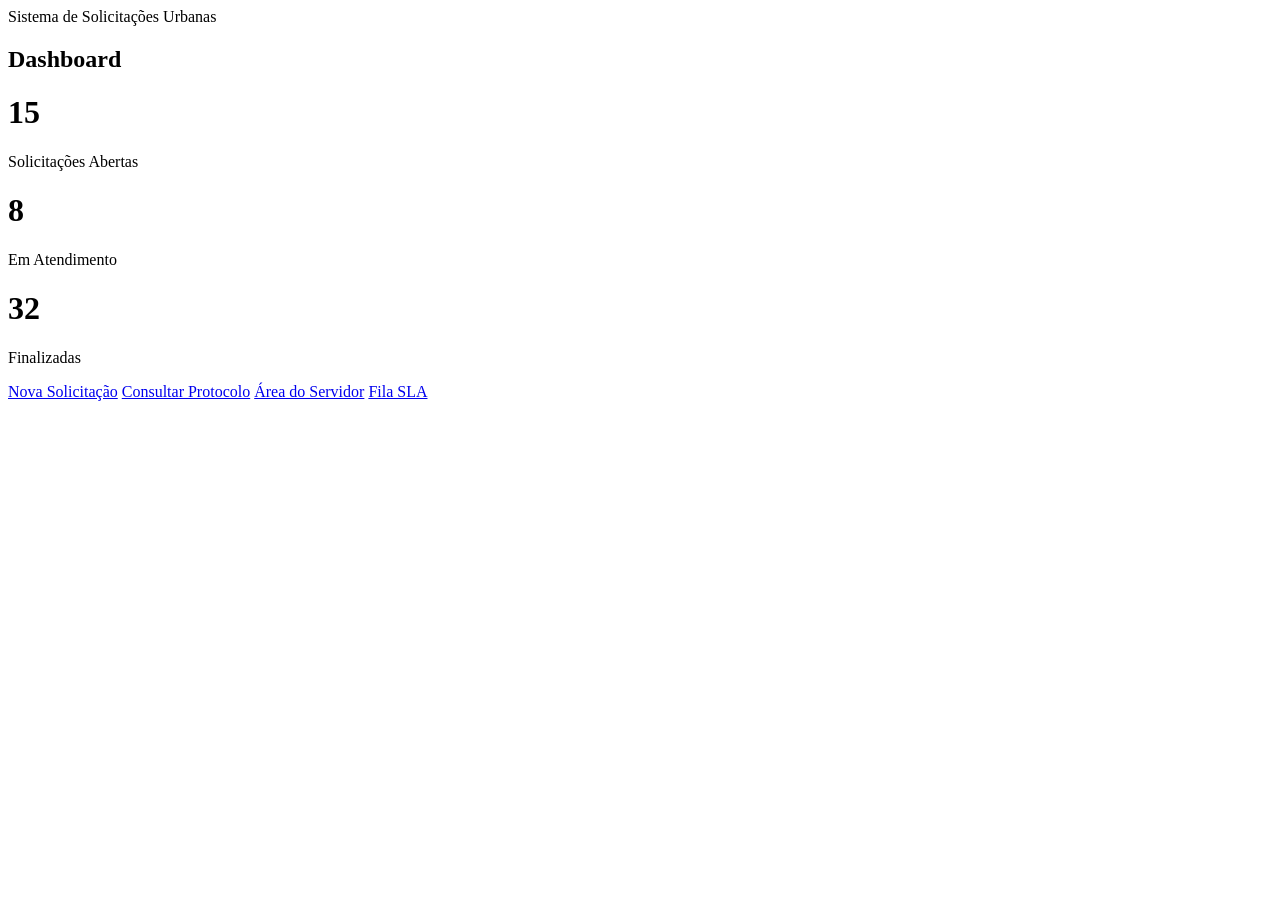
==== web/src/main/resources/templates/dashboard.html @ aeb92fd5 "add frontend with bootstrap to app" ====
<!DOCTYPE html>
<html xmlns:th="http://www.thymeleaf.org">
<head th:replace="~{fragments/head :: head('Dashboard')}"></head>
<body>

<nav class="navbar navbar-dark bg-primary">
    <div class="container">
        <span class="navbar-brand">Sistema de Solicitações Urbanas</span>
    </div>
</nav>

<div class="container mt-4">
    <h2>Dashboard</h2>

    <div class="row mt-4">
        <div class="col-md-4">
            <div class="card text-center">
                <div class="card-body">
                    <h1>15</h1>
                    <p>Solicitações Abertas</p>
                </div>
            </div>
        </div>

        <div class="col-md-4">
            <div class="card text-center">
                <div class="card-body">
                    <h1>8</h1>
                    <p>Em Atendimento</p>
                </div>
            </div>
        </div>
        <div class="col-md-4">
            <div class="card text-center">
                <div class="card-body">
                    <h1>32</h1>
                    <p>Finalizadas</p>
                </div>
            </div>
        </div>

    </div>

    <div class="mt-4">
        <a href="/solicitacao" class="btn btn-success">Nova Solicitação</a>
        <a href="/protocolo" class="btn btn-info">Consultar Protocolo</a>
        <a href="/servidor" class="btn btn-warning">Área do Servidor</a>
        <a href="/sla" class="btn btn-danger">Fila SLA</a>
    </div>
</div>
</body>
</html>
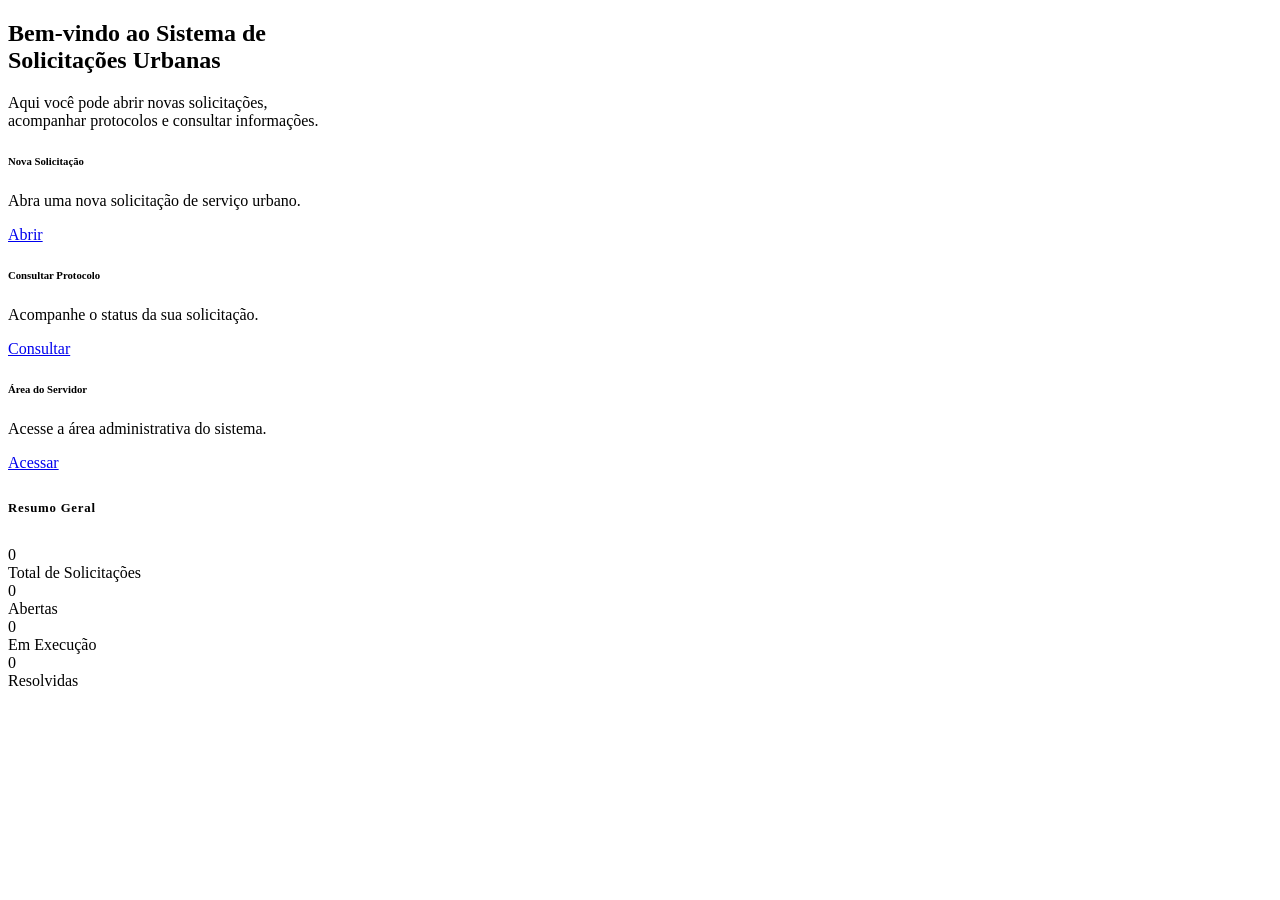
==== commit 671450c3: "feat: add Spring Boot web layer with full frontend - Fix pom.xml (Spring Boot 3.2.5, correct depende" ====
--- a/web/src/main/resources/templates/dashboard.html
+++ b/web/src/main/resources/templates/dashboard.html
@@ -3,50 +3,90 @@
 <head th:replace="~{fragments/head :: head('Dashboard')}"></head>
 <body>
 
-<nav class="navbar navbar-dark bg-primary">
-    <div class="container">
-        <span class="navbar-brand">Sistema de Solicitações Urbanas</span>
+<nav th:replace="~{fragments/navbar :: navbar('Visitante')}"></nav>
+
+<div class="container py-4">
+
+    <!-- Hero -->
+    <div class="hero-banner mb-4">
+        <div>
+            <h2>Bem-vindo ao Sistema de<br>Solicitações Urbanas</h2>
+            <p>Aqui você pode abrir novas solicitações,<br>acompanhar protocolos e consultar informações.</p>
+        </div>
+        <i class="bi bi-buildings" style="font-size:5rem;opacity:.3;"></i>
     </div>
-</nav>
 
-<div class="container mt-4">
-    <h2>Dashboard</h2>
+    <!-- Ações rápidas -->
+    <div class="row g-3 mb-4">
+        <div class="col-md-4">
+            <div class="action-card">
+                <span class="ac-icon text-primary"><i class="bi bi-file-earmark-plus"></i></span>
+                <h6>Nova Solicitação</h6>
+                <p>Abra uma nova solicitação de serviço urbano.</p>
+                <a href="/solicitacao" class="btn btn-primary px-4">Abrir</a>
+            </div>
+        </div>
+        <div class="col-md-4">
+            <div class="action-card">
+                <span class="ac-icon text-success"><i class="bi bi-search"></i></span>
+                <h6>Consultar Protocolo</h6>
+                <p>Acompanhe o status da sua solicitação.</p>
+                <a href="/protocolo" class="btn btn-success px-4">Consultar</a>
+            </div>
+        </div>
+        <div class="col-md-4">
+            <div class="action-card">
+                <span class="ac-icon text-warning"><i class="bi bi-person-gear"></i></span>
+                <h6>Área do Servidor</h6>
+                <p>Acesse a área administrativa do sistema.</p>
+                <a href="/servidor" class="btn btn-warning px-4">Acessar</a>
+            </div>
+        </div>
+    </div>
 
-    <div class="row mt-4">
-        <div class="col-md-4">
-            <div class="card text-center">
-                <div class="card-body">
-                    <h1>15</h1>
-                    <p>Solicitações Abertas</p>
+    <!-- Resumo geral -->
+    <h6 class="fw-bold text-secondary mb-3 text-uppercase" style="font-size:.8rem;letter-spacing:.06em;">Resumo Geral</h6>
+    <div class="row g-3">
+        <div class="col-6 col-md-3">
+            <div class="stat-card">
+                <div class="stat-icon blue"><i class="bi bi-clipboard-data"></i></div>
+                <div>
+                    <div class="stat-value" th:text="${total}">0</div>
+                    <div class="stat-label">Total de Solicitações</div>
                 </div>
             </div>
         </div>
-
-        <div class="col-md-4">
-            <div class="card text-center">
-                <div class="card-body">
-                    <h1>8</h1>
-                    <p>Em Atendimento</p>
+        <div class="col-6 col-md-3">
+            <div class="stat-card">
+                <div class="stat-icon orange"><i class="bi bi-folder2-open"></i></div>
+                <div>
+                    <div class="stat-value" th:text="${abertas}">0</div>
+                    <div class="stat-label">Abertas</div>
                 </div>
             </div>
         </div>
-        <div class="col-md-4">
-            <div class="card text-center">
-                <div class="card-body">
-                    <h1>32</h1>
-                    <p>Finalizadas</p>
+        <div class="col-6 col-md-3">
+            <div class="stat-card">
+                <div class="stat-icon teal"><i class="bi bi-gear"></i></div>
+                <div>
+                    <div class="stat-value" th:text="${emExec}">0</div>
+                    <div class="stat-label">Em Execução</div>
                 </div>
             </div>
         </div>
-
+        <div class="col-6 col-md-3">
+            <div class="stat-card">
+                <div class="stat-icon green"><i class="bi bi-check-circle"></i></div>
+                <div>
+                    <div class="stat-value" th:text="${resolvidas}">0</div>
+                    <div class="stat-label">Resolvidas</div>
+                </div>
+            </div>
+        </div>
     </div>
 
-    <div class="mt-4">
-        <a href="/solicitacao" class="btn btn-success">Nova Solicitação</a>
-        <a href="/protocolo" class="btn btn-info">Consultar Protocolo</a>
-        <a href="/servidor" class="btn btn-warning">Área do Servidor</a>
-        <a href="/sla" class="btn btn-danger">Fila SLA</a>
-    </div>
 </div>
+
+<script src="https://cdn.jsdelivr.net/npm/bootstrap@5.3.3/dist/js/bootstrap.bundle.min.js"></script>
 </body>
-</html>+</html>
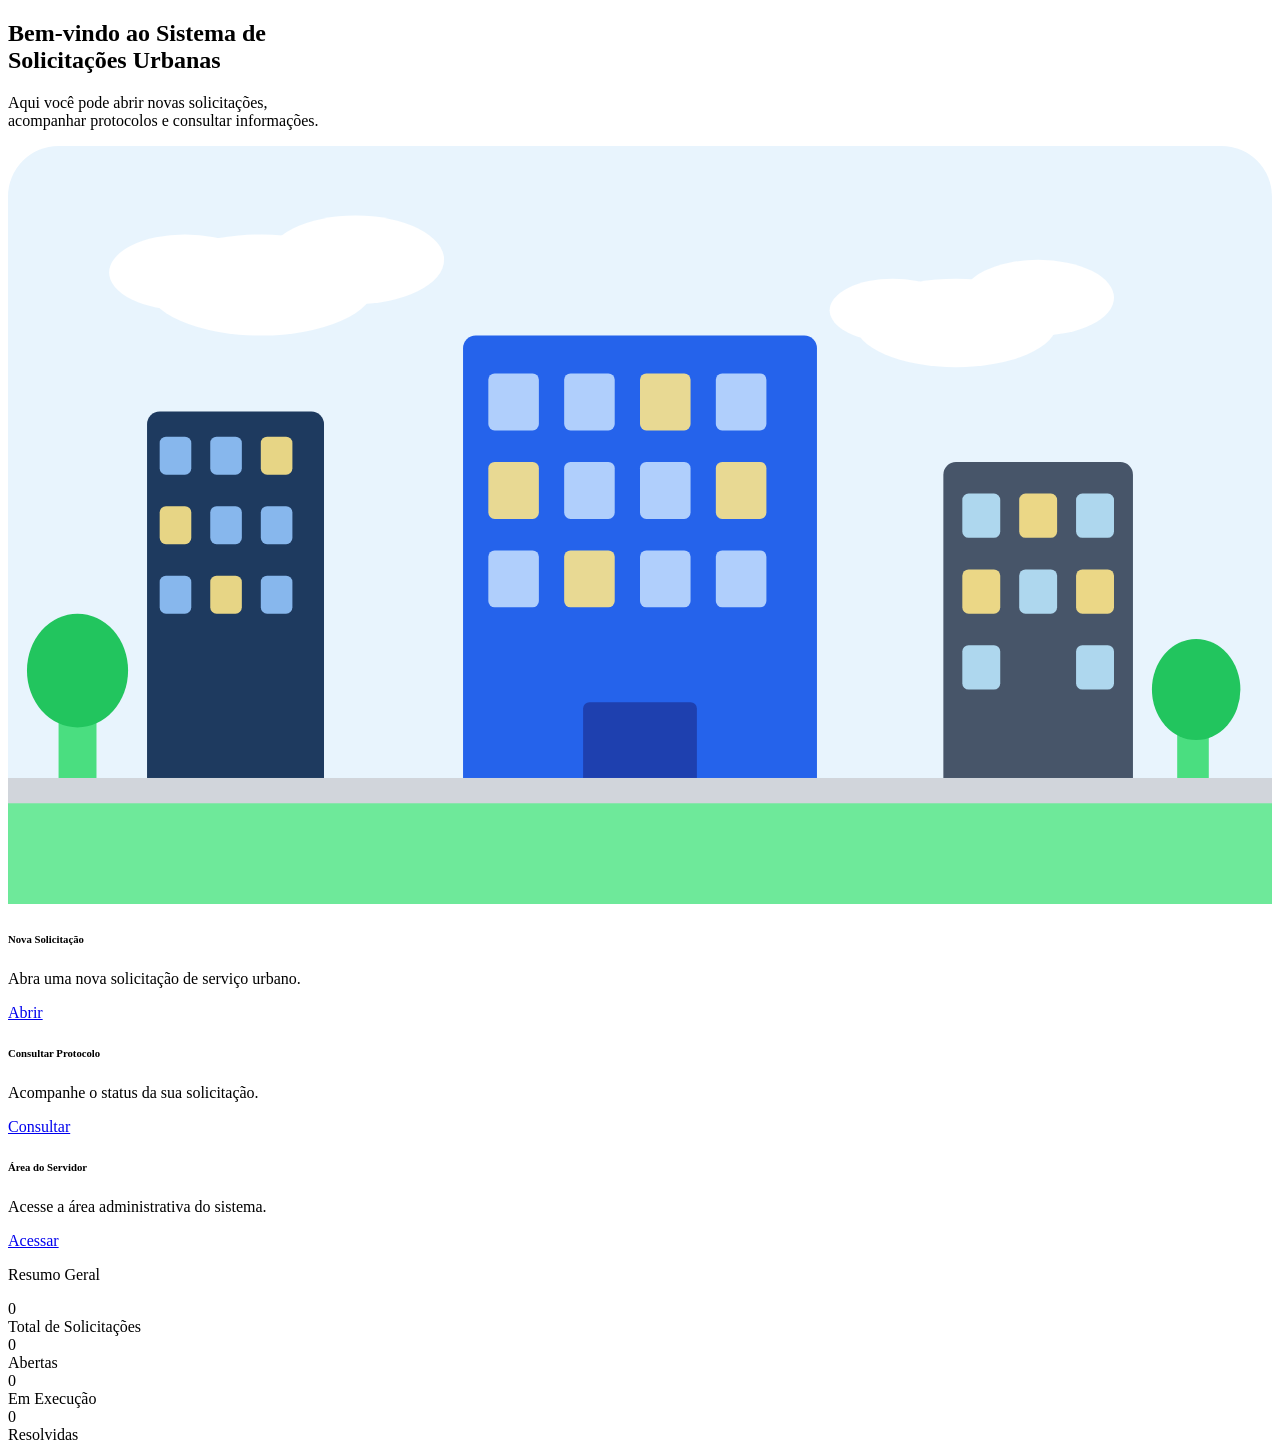
==== commit 43e9d8b6: "style: redesign all templates to match mockup - Dashboard: white hero card with city SVG illustratio" ====
--- a/web/src/main/resources/templates/dashboard.html
+++ b/web/src/main/resources/templates/dashboard.html
@@ -7,79 +7,137 @@
 
 <div class="container py-4">
 
-    <!-- Hero -->
-    <div class="hero-banner mb-4">
+    <!-- Hero card (branco com ilustração) -->
+    <div class="hero-card mb-4">
         <div>
             <h2>Bem-vindo ao Sistema de<br>Solicitações Urbanas</h2>
             <p>Aqui você pode abrir novas solicitações,<br>acompanhar protocolos e consultar informações.</p>
         </div>
-        <i class="bi bi-buildings" style="font-size:5rem;opacity:.3;"></i>
+        <!-- Ilustração SVG de cidade -->
+        <svg class="city-svg" viewBox="0 0 200 120" xmlns="http://www.w3.org/2000/svg">
+            <!-- céu -->
+            <rect width="200" height="120" fill="#e8f4fd" rx="8"/>
+            <!-- nuvens -->
+            <ellipse cx="40" cy="22" rx="18" ry="8" fill="#fff"/>
+            <ellipse cx="55" cy="18" rx="14" ry="7" fill="#fff"/>
+            <ellipse cx="28" cy="20" rx="12" ry="6" fill="#fff"/>
+            <ellipse cx="150" cy="28" rx="16" ry="7" fill="#fff"/>
+            <ellipse cx="163" cy="24" rx="12" ry="6" fill="#fff"/>
+            <ellipse cx="140" cy="26" rx="10" ry="5" fill="#fff"/>
+            <!-- árvores fundo -->
+            <rect x="8" y="85" width="6" height="18" fill="#4ade80" rx="1"/>
+            <ellipse cx="11" cy="83" rx="8" ry="9" fill="#22c55e"/>
+            <rect x="185" y="88" width="5" height="15" fill="#4ade80" rx="1"/>
+            <ellipse cx="188" cy="86" rx="7" ry="8" fill="#22c55e"/>
+            <!-- prédio esquerdo (alto) -->
+            <rect x="22" y="42" width="28" height="60" fill="#1e3a5f" rx="2"/>
+            <rect x="24" y="46" width="5" height="6" fill="#93c5fd" rx="1" opacity=".9"/>
+            <rect x="32" y="46" width="5" height="6" fill="#93c5fd" rx="1" opacity=".9"/>
+            <rect x="40" y="46" width="5" height="6" fill="#fde68a" rx="1" opacity=".9"/>
+            <rect x="24" y="57" width="5" height="6" fill="#fde68a" rx="1" opacity=".9"/>
+            <rect x="32" y="57" width="5" height="6" fill="#93c5fd" rx="1" opacity=".9"/>
+            <rect x="40" y="57" width="5" height="6" fill="#93c5fd" rx="1" opacity=".9"/>
+            <rect x="24" y="68" width="5" height="6" fill="#93c5fd" rx="1" opacity=".9"/>
+            <rect x="32" y="68" width="5" height="6" fill="#fde68a" rx="1" opacity=".9"/>
+            <rect x="40" y="68" width="5" height="6" fill="#93c5fd" rx="1" opacity=".9"/>
+            <!-- prédio centro (grande) -->
+            <rect x="72" y="30" width="56" height="72" fill="#2563eb" rx="2"/>
+            <rect x="76" y="36" width="8" height="9" fill="#bfdbfe" rx="1" opacity=".9"/>
+            <rect x="88" y="36" width="8" height="9" fill="#bfdbfe" rx="1" opacity=".9"/>
+            <rect x="100" y="36" width="8" height="9" fill="#fde68a" rx="1" opacity=".9"/>
+            <rect x="112" y="36" width="8" height="9" fill="#bfdbfe" rx="1" opacity=".9"/>
+            <rect x="76" y="50" width="8" height="9" fill="#fde68a" rx="1" opacity=".9"/>
+            <rect x="88" y="50" width="8" height="9" fill="#bfdbfe" rx="1" opacity=".9"/>
+            <rect x="100" y="50" width="8" height="9" fill="#bfdbfe" rx="1" opacity=".9"/>
+            <rect x="112" y="50" width="8" height="9" fill="#fde68a" rx="1" opacity=".9"/>
+            <rect x="76" y="64" width="8" height="9" fill="#bfdbfe" rx="1" opacity=".9"/>
+            <rect x="88" y="64" width="8" height="9" fill="#fde68a" rx="1" opacity=".9"/>
+            <rect x="100" y="64" width="8" height="9" fill="#bfdbfe" rx="1" opacity=".9"/>
+            <rect x="112" y="64" width="8" height="9" fill="#bfdbfe" rx="1" opacity=".9"/>
+            <!-- porta central -->
+            <rect x="91" y="88" width="18" height="14" fill="#1e40af" rx="1"/>
+            <!-- prédio direito -->
+            <rect x="148" y="50" width="30" height="52" fill="#475569" rx="2"/>
+            <rect x="151" y="55" width="6" height="7" fill="#bae6fd" rx="1" opacity=".9"/>
+            <rect x="160" y="55" width="6" height="7" fill="#fde68a" rx="1" opacity=".9"/>
+            <rect x="169" y="55" width="6" height="7" fill="#bae6fd" rx="1" opacity=".9"/>
+            <rect x="151" y="67" width="6" height="7" fill="#fde68a" rx="1" opacity=".9"/>
+            <rect x="160" y="67" width="6" height="7" fill="#bae6fd" rx="1" opacity=".9"/>
+            <rect x="169" y="67" width="6" height="7" fill="#fde68a" rx="1" opacity=".9"/>
+            <rect x="151" y="79" width="6" height="7" fill="#bae6fd" rx="1" opacity=".9"/>
+            <rect x="169" y="79" width="6" height="7" fill="#bae6fd" rx="1" opacity=".9"/>
+            <!-- chão -->
+            <rect x="0" y="100" width="200" height="20" fill="#86efac" rx="0"/>
+            <rect x="0" y="102" width="200" height="18" fill="#4ade80" opacity=".4"/>
+            <!-- calçada -->
+            <rect x="0" y="100" width="200" height="4" fill="#d1d5db"/>
+        </svg>
     </div>
 
     <!-- Ações rápidas -->
     <div class="row g-3 mb-4">
         <div class="col-md-4">
             <div class="action-card">
-                <span class="ac-icon text-primary"><i class="bi bi-file-earmark-plus"></i></span>
+                <div class="ac-icon-wrap ac-blue"><i class="bi bi-file-earmark-plus-fill"></i></div>
                 <h6>Nova Solicitação</h6>
                 <p>Abra uma nova solicitação de serviço urbano.</p>
-                <a href="/solicitacao" class="btn btn-primary px-4">Abrir</a>
+                <a href="/solicitacao" class="btn btn-primary w-100">Abrir</a>
             </div>
         </div>
         <div class="col-md-4">
             <div class="action-card">
-                <span class="ac-icon text-success"><i class="bi bi-search"></i></span>
+                <div class="ac-icon-wrap ac-green"><i class="bi bi-search"></i></div>
                 <h6>Consultar Protocolo</h6>
                 <p>Acompanhe o status da sua solicitação.</p>
-                <a href="/protocolo" class="btn btn-success px-4">Consultar</a>
+                <a href="/protocolo" class="btn btn-success w-100">Consultar</a>
             </div>
         </div>
         <div class="col-md-4">
             <div class="action-card">
-                <span class="ac-icon text-warning"><i class="bi bi-person-gear"></i></span>
+                <div class="ac-icon-wrap ac-yellow"><i class="bi bi-person-gear"></i></div>
                 <h6>Área do Servidor</h6>
                 <p>Acesse a área administrativa do sistema.</p>
-                <a href="/servidor" class="btn btn-warning px-4">Acessar</a>
+                <a href="/servidor" class="btn btn-warning w-100">Acessar</a>
             </div>
         </div>
     </div>
 
-    <!-- Resumo geral -->
-    <h6 class="fw-bold text-secondary mb-3 text-uppercase" style="font-size:.8rem;letter-spacing:.06em;">Resumo Geral</h6>
+    <!-- Resumo Geral -->
+    <p class="section-heading">Resumo Geral</p>
     <div class="row g-3">
         <div class="col-6 col-md-3">
             <div class="stat-card">
-                <div class="stat-icon blue"><i class="bi bi-clipboard-data"></i></div>
+                <div class="stat-icon si-blue"><i class="bi bi-clipboard2-data-fill"></i></div>
                 <div>
-                    <div class="stat-value" th:text="${total}">0</div>
-                    <div class="stat-label">Total de Solicitações</div>
+                    <div class="stat-val" th:text="${total}">0</div>
+                    <div class="stat-lbl">Total de Solicitações</div>
                 </div>
             </div>
         </div>
         <div class="col-6 col-md-3">
             <div class="stat-card">
-                <div class="stat-icon orange"><i class="bi bi-folder2-open"></i></div>
+                <div class="stat-icon si-orange"><i class="bi bi-folder2-open"></i></div>
                 <div>
-                    <div class="stat-value" th:text="${abertas}">0</div>
-                    <div class="stat-label">Abertas</div>
+                    <div class="stat-val" th:text="${abertas}">0</div>
+                    <div class="stat-lbl">Abertas</div>
                 </div>
             </div>
         </div>
         <div class="col-6 col-md-3">
             <div class="stat-card">
-                <div class="stat-icon teal"><i class="bi bi-gear"></i></div>
+                <div class="stat-icon si-teal"><i class="bi bi-gear-fill"></i></div>
                 <div>
-                    <div class="stat-value" th:text="${emExec}">0</div>
-                    <div class="stat-label">Em Execução</div>
+                    <div class="stat-val" th:text="${emExec}">0</div>
+                    <div class="stat-lbl">Em Execução</div>
                 </div>
             </div>
         </div>
         <div class="col-6 col-md-3">
             <div class="stat-card">
-                <div class="stat-icon green"><i class="bi bi-check-circle"></i></div>
+                <div class="stat-icon si-green"><i class="bi bi-check-circle-fill"></i></div>
                 <div>
-                    <div class="stat-value" th:text="${resolvidas}">0</div>
-                    <div class="stat-label">Resolvidas</div>
+                    <div class="stat-val" th:text="${resolvidas}">0</div>
+                    <div class="stat-lbl">Resolvidas</div>
                 </div>
             </div>
         </div>
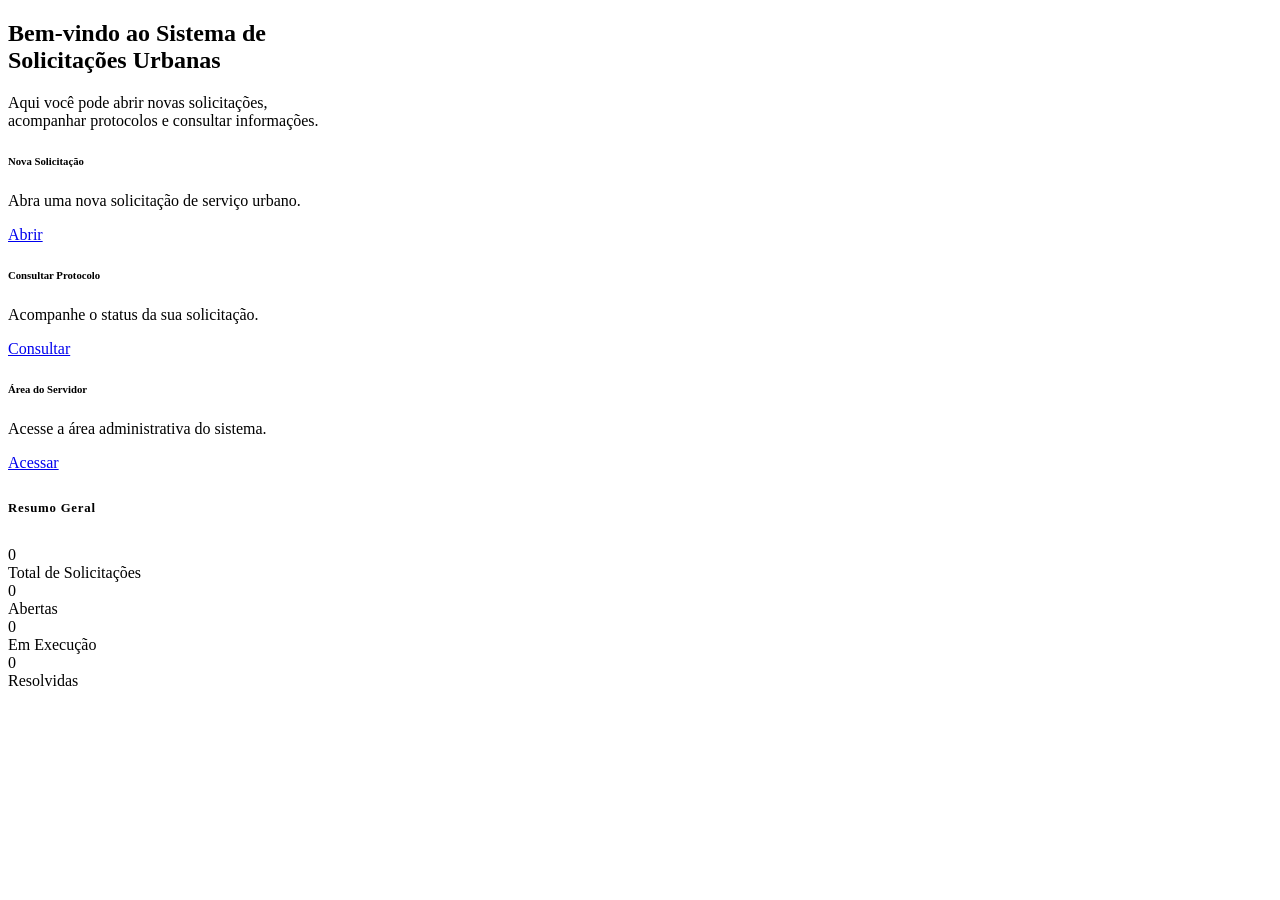
==== commit 6d7ffa7d: "Revert "style: redesign all templates to match mockup" This reverts commit 0a09c5eb2e21f6cdcf20d7afb" ====
--- a/web/src/main/resources/templates/dashboard.html
+++ b/web/src/main/resources/templates/dashboard.html
@@ -7,137 +7,79 @@
 
 <div class="container py-4">
 
-    <!-- Hero card (branco com ilustração) -->
-    <div class="hero-card mb-4">
+    <!-- Hero -->
+    <div class="hero-banner mb-4">
         <div>
             <h2>Bem-vindo ao Sistema de<br>Solicitações Urbanas</h2>
             <p>Aqui você pode abrir novas solicitações,<br>acompanhar protocolos e consultar informações.</p>
         </div>
-        <!-- Ilustração SVG de cidade -->
-        <svg class="city-svg" viewBox="0 0 200 120" xmlns="http://www.w3.org/2000/svg">
-            <!-- céu -->
-            <rect width="200" height="120" fill="#e8f4fd" rx="8"/>
-            <!-- nuvens -->
-            <ellipse cx="40" cy="22" rx="18" ry="8" fill="#fff"/>
-            <ellipse cx="55" cy="18" rx="14" ry="7" fill="#fff"/>
-            <ellipse cx="28" cy="20" rx="12" ry="6" fill="#fff"/>
-            <ellipse cx="150" cy="28" rx="16" ry="7" fill="#fff"/>
-            <ellipse cx="163" cy="24" rx="12" ry="6" fill="#fff"/>
-            <ellipse cx="140" cy="26" rx="10" ry="5" fill="#fff"/>
-            <!-- árvores fundo -->
-            <rect x="8" y="85" width="6" height="18" fill="#4ade80" rx="1"/>
-            <ellipse cx="11" cy="83" rx="8" ry="9" fill="#22c55e"/>
-            <rect x="185" y="88" width="5" height="15" fill="#4ade80" rx="1"/>
-            <ellipse cx="188" cy="86" rx="7" ry="8" fill="#22c55e"/>
-            <!-- prédio esquerdo (alto) -->
-            <rect x="22" y="42" width="28" height="60" fill="#1e3a5f" rx="2"/>
-            <rect x="24" y="46" width="5" height="6" fill="#93c5fd" rx="1" opacity=".9"/>
-            <rect x="32" y="46" width="5" height="6" fill="#93c5fd" rx="1" opacity=".9"/>
-            <rect x="40" y="46" width="5" height="6" fill="#fde68a" rx="1" opacity=".9"/>
-            <rect x="24" y="57" width="5" height="6" fill="#fde68a" rx="1" opacity=".9"/>
-            <rect x="32" y="57" width="5" height="6" fill="#93c5fd" rx="1" opacity=".9"/>
-            <rect x="40" y="57" width="5" height="6" fill="#93c5fd" rx="1" opacity=".9"/>
-            <rect x="24" y="68" width="5" height="6" fill="#93c5fd" rx="1" opacity=".9"/>
-            <rect x="32" y="68" width="5" height="6" fill="#fde68a" rx="1" opacity=".9"/>
-            <rect x="40" y="68" width="5" height="6" fill="#93c5fd" rx="1" opacity=".9"/>
-            <!-- prédio centro (grande) -->
-            <rect x="72" y="30" width="56" height="72" fill="#2563eb" rx="2"/>
-            <rect x="76" y="36" width="8" height="9" fill="#bfdbfe" rx="1" opacity=".9"/>
-            <rect x="88" y="36" width="8" height="9" fill="#bfdbfe" rx="1" opacity=".9"/>
-            <rect x="100" y="36" width="8" height="9" fill="#fde68a" rx="1" opacity=".9"/>
-            <rect x="112" y="36" width="8" height="9" fill="#bfdbfe" rx="1" opacity=".9"/>
-            <rect x="76" y="50" width="8" height="9" fill="#fde68a" rx="1" opacity=".9"/>
-            <rect x="88" y="50" width="8" height="9" fill="#bfdbfe" rx="1" opacity=".9"/>
-            <rect x="100" y="50" width="8" height="9" fill="#bfdbfe" rx="1" opacity=".9"/>
-            <rect x="112" y="50" width="8" height="9" fill="#fde68a" rx="1" opacity=".9"/>
-            <rect x="76" y="64" width="8" height="9" fill="#bfdbfe" rx="1" opacity=".9"/>
-            <rect x="88" y="64" width="8" height="9" fill="#fde68a" rx="1" opacity=".9"/>
-            <rect x="100" y="64" width="8" height="9" fill="#bfdbfe" rx="1" opacity=".9"/>
-            <rect x="112" y="64" width="8" height="9" fill="#bfdbfe" rx="1" opacity=".9"/>
-            <!-- porta central -->
-            <rect x="91" y="88" width="18" height="14" fill="#1e40af" rx="1"/>
-            <!-- prédio direito -->
-            <rect x="148" y="50" width="30" height="52" fill="#475569" rx="2"/>
-            <rect x="151" y="55" width="6" height="7" fill="#bae6fd" rx="1" opacity=".9"/>
-            <rect x="160" y="55" width="6" height="7" fill="#fde68a" rx="1" opacity=".9"/>
-            <rect x="169" y="55" width="6" height="7" fill="#bae6fd" rx="1" opacity=".9"/>
-            <rect x="151" y="67" width="6" height="7" fill="#fde68a" rx="1" opacity=".9"/>
-            <rect x="160" y="67" width="6" height="7" fill="#bae6fd" rx="1" opacity=".9"/>
-            <rect x="169" y="67" width="6" height="7" fill="#fde68a" rx="1" opacity=".9"/>
-            <rect x="151" y="79" width="6" height="7" fill="#bae6fd" rx="1" opacity=".9"/>
-            <rect x="169" y="79" width="6" height="7" fill="#bae6fd" rx="1" opacity=".9"/>
-            <!-- chão -->
-            <rect x="0" y="100" width="200" height="20" fill="#86efac" rx="0"/>
-            <rect x="0" y="102" width="200" height="18" fill="#4ade80" opacity=".4"/>
-            <!-- calçada -->
-            <rect x="0" y="100" width="200" height="4" fill="#d1d5db"/>
-        </svg>
+        <i class="bi bi-buildings" style="font-size:5rem;opacity:.3;"></i>
     </div>
 
     <!-- Ações rápidas -->
     <div class="row g-3 mb-4">
         <div class="col-md-4">
             <div class="action-card">
-                <div class="ac-icon-wrap ac-blue"><i class="bi bi-file-earmark-plus-fill"></i></div>
+                <span class="ac-icon text-primary"><i class="bi bi-file-earmark-plus"></i></span>
                 <h6>Nova Solicitação</h6>
                 <p>Abra uma nova solicitação de serviço urbano.</p>
-                <a href="/solicitacao" class="btn btn-primary w-100">Abrir</a>
+                <a href="/solicitacao" class="btn btn-primary px-4">Abrir</a>
             </div>
         </div>
         <div class="col-md-4">
             <div class="action-card">
-                <div class="ac-icon-wrap ac-green"><i class="bi bi-search"></i></div>
+                <span class="ac-icon text-success"><i class="bi bi-search"></i></span>
                 <h6>Consultar Protocolo</h6>
                 <p>Acompanhe o status da sua solicitação.</p>
-                <a href="/protocolo" class="btn btn-success w-100">Consultar</a>
+                <a href="/protocolo" class="btn btn-success px-4">Consultar</a>
             </div>
         </div>
         <div class="col-md-4">
             <div class="action-card">
-                <div class="ac-icon-wrap ac-yellow"><i class="bi bi-person-gear"></i></div>
+                <span class="ac-icon text-warning"><i class="bi bi-person-gear"></i></span>
                 <h6>Área do Servidor</h6>
                 <p>Acesse a área administrativa do sistema.</p>
-                <a href="/servidor" class="btn btn-warning w-100">Acessar</a>
+                <a href="/servidor" class="btn btn-warning px-4">Acessar</a>
             </div>
         </div>
     </div>
 
-    <!-- Resumo Geral -->
-    <p class="section-heading">Resumo Geral</p>
+    <!-- Resumo geral -->
+    <h6 class="fw-bold text-secondary mb-3 text-uppercase" style="font-size:.8rem;letter-spacing:.06em;">Resumo Geral</h6>
     <div class="row g-3">
         <div class="col-6 col-md-3">
             <div class="stat-card">
-                <div class="stat-icon si-blue"><i class="bi bi-clipboard2-data-fill"></i></div>
+                <div class="stat-icon blue"><i class="bi bi-clipboard-data"></i></div>
                 <div>
-                    <div class="stat-val" th:text="${total}">0</div>
-                    <div class="stat-lbl">Total de Solicitações</div>
+                    <div class="stat-value" th:text="${total}">0</div>
+                    <div class="stat-label">Total de Solicitações</div>
                 </div>
             </div>
         </div>
         <div class="col-6 col-md-3">
             <div class="stat-card">
-                <div class="stat-icon si-orange"><i class="bi bi-folder2-open"></i></div>
+                <div class="stat-icon orange"><i class="bi bi-folder2-open"></i></div>
                 <div>
-                    <div class="stat-val" th:text="${abertas}">0</div>
-                    <div class="stat-lbl">Abertas</div>
+                    <div class="stat-value" th:text="${abertas}">0</div>
+                    <div class="stat-label">Abertas</div>
                 </div>
             </div>
         </div>
         <div class="col-6 col-md-3">
             <div class="stat-card">
-                <div class="stat-icon si-teal"><i class="bi bi-gear-fill"></i></div>
+                <div class="stat-icon teal"><i class="bi bi-gear"></i></div>
                 <div>
-                    <div class="stat-val" th:text="${emExec}">0</div>
-                    <div class="stat-lbl">Em Execução</div>
+                    <div class="stat-value" th:text="${emExec}">0</div>
+                    <div class="stat-label">Em Execução</div>
                 </div>
             </div>
         </div>
         <div class="col-6 col-md-3">
             <div class="stat-card">
-                <div class="stat-icon si-green"><i class="bi bi-check-circle-fill"></i></div>
+                <div class="stat-icon green"><i class="bi bi-check-circle"></i></div>
                 <div>
-                    <div class="stat-val" th:text="${resolvidas}">0</div>
-                    <div class="stat-lbl">Resolvidas</div>
+                    <div class="stat-value" th:text="${resolvidas}">0</div>
+                    <div class="stat-label">Resolvidas</div>
                 </div>
             </div>
         </div>
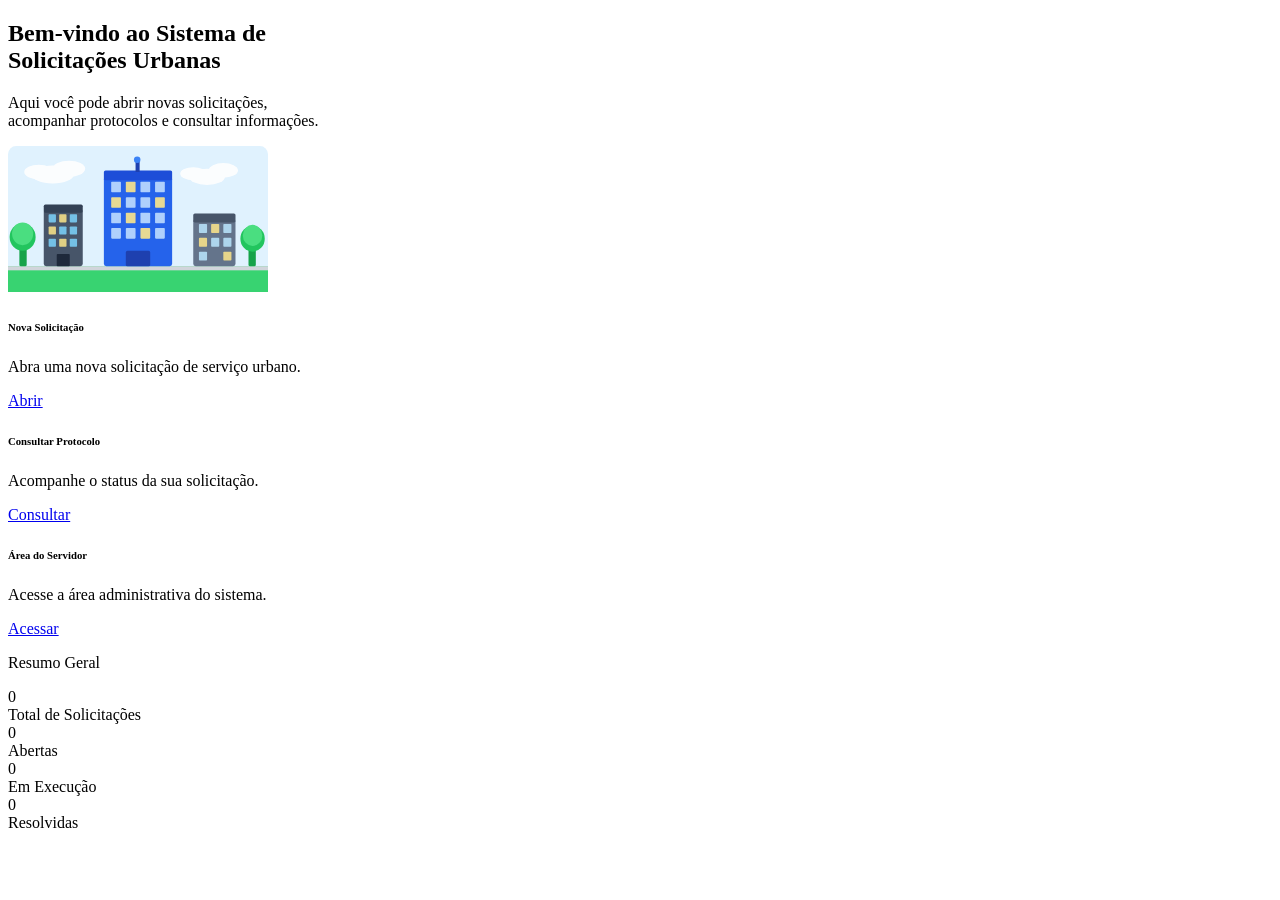
==== commit 1f693f80: "style: redesign all templates faithful to mockup - Dashboard: white hero card with clean flat SVG ci" ====
--- a/web/src/main/resources/templates/dashboard.html
+++ b/web/src/main/resources/templates/dashboard.html
@@ -7,79 +7,170 @@
 
 <div class="container py-4">
 
-    <!-- Hero -->
-    <div class="hero-banner mb-4">
-        <div>
+    <!-- ── Hero ── -->
+    <div class="hero-card mb-4">
+        <div style="flex:1;">
             <h2>Bem-vindo ao Sistema de<br>Solicitações Urbanas</h2>
             <p>Aqui você pode abrir novas solicitações,<br>acompanhar protocolos e consultar informações.</p>
         </div>
-        <i class="bi bi-buildings" style="font-size:5rem;opacity:.3;"></i>
+
+        <!-- Ilustração flat de cidade -->
+        <svg viewBox="0 0 320 180" xmlns="http://www.w3.org/2000/svg"
+             style="width:260px;flex-shrink:0;">
+
+            <!-- Céu -->
+            <rect width="320" height="180" fill="#e0f2fe" rx="10"/>
+
+            <!-- Nuvens -->
+            <g opacity=".9">
+                <ellipse cx="55"  cy="35" rx="26" ry="11" fill="#fff"/>
+                <ellipse cx="75"  cy="28" rx="20" ry="10" fill="#fff"/>
+                <ellipse cx="38"  cy="32" rx="18" ry="9"  fill="#fff"/>
+                <ellipse cx="245" cy="38" rx="22" ry="10" fill="#fff"/>
+                <ellipse cx="265" cy="30" rx="18" ry="9"  fill="#fff"/>
+                <ellipse cx="228" cy="34" rx="16" ry="8"  fill="#fff"/>
+            </g>
+
+            <!-- Chão verde -->
+            <rect x="0" y="148" width="320" height="32" fill="#4ade80" rx="0"/>
+            <rect x="0" y="150" width="320" height="30" fill="#22c55e" opacity=".45"/>
+            <!-- Calçada -->
+            <rect x="0" y="148" width="320" height="5" fill="#d1d5db"/>
+
+            <!-- Árvore esquerda -->
+            <rect x="14" y="118" width="9"  height="30" fill="#16a34a" rx="2"/>
+            <ellipse cx="18"  cy="112" rx="16" ry="17" fill="#22c55e"/>
+            <ellipse cx="18"  cy="108" rx="13" ry="14" fill="#4ade80"/>
+
+            <!-- Árvore direita -->
+            <rect x="296" y="120" width="9" height="28" fill="#16a34a" rx="2"/>
+            <ellipse cx="301" cy="114" rx="15" ry="16" fill="#22c55e"/>
+            <ellipse cx="301" cy="110" rx="12" ry="13" fill="#4ade80"/>
+
+            <!-- Prédio esquerdo (médio, cinza-azul) -->
+            <rect x="44"  y="78" width="48" height="70" fill="#475569" rx="3"/>
+            <rect x="44"  y="72" width="48" height="10" fill="#334155" rx="2"/>
+            <!-- janelas -->
+            <rect x="50"  y="84" width="9" height="10" fill="#7dd3fc" rx="1" opacity=".85"/>
+            <rect x="63"  y="84" width="9" height="10" fill="#fde68a" rx="1" opacity=".85"/>
+            <rect x="76"  y="84" width="9" height="10" fill="#7dd3fc" rx="1" opacity=".85"/>
+            <rect x="50"  y="99" width="9" height="10" fill="#fde68a" rx="1" opacity=".85"/>
+            <rect x="63"  y="99" width="9" height="10" fill="#7dd3fc" rx="1" opacity=".85"/>
+            <rect x="76"  y="99" width="9" height="10" fill="#7dd3fc" rx="1" opacity=".85"/>
+            <rect x="50" y="114" width="9" height="10" fill="#7dd3fc" rx="1" opacity=".85"/>
+            <rect x="63" y="114" width="9" height="10" fill="#fde68a" rx="1" opacity=".85"/>
+            <rect x="76" y="114" width="9" height="10" fill="#7dd3fc" rx="1" opacity=".85"/>
+            <!-- porta -->
+            <rect x="60" y="133" width="16" height="15" fill="#1e293b" rx="1"/>
+
+            <!-- Prédio central (alto, azul principal) -->
+            <rect x="118" y="38" width="84" height="110" fill="#2563eb" rx="3"/>
+            <rect x="118" y="30" width="84" height="12"  fill="#1d4ed8" rx="2"/>
+            <!-- antena -->
+            <rect x="157" y="18" width="5"  height="14" fill="#1e40af"/>
+            <circle cx="159" cy="17" r="4"  fill="#3b82f6"/>
+            <!-- janelas -->
+            <rect x="127" y="44" width="12" height="13" fill="#bfdbfe" rx="1" opacity=".9"/>
+            <rect x="145" y="44" width="12" height="13" fill="#fde68a" rx="1" opacity=".9"/>
+            <rect x="163" y="44" width="12" height="13" fill="#bfdbfe" rx="1" opacity=".9"/>
+            <rect x="181" y="44" width="12" height="13" fill="#bfdbfe" rx="1" opacity=".9"/>
+
+            <rect x="127" y="63" width="12" height="13" fill="#fde68a" rx="1" opacity=".9"/>
+            <rect x="145" y="63" width="12" height="13" fill="#bfdbfe" rx="1" opacity=".9"/>
+            <rect x="163" y="63" width="12" height="13" fill="#bfdbfe" rx="1" opacity=".9"/>
+            <rect x="181" y="63" width="12" height="13" fill="#fde68a" rx="1" opacity=".9"/>
+
+            <rect x="127" y="82" width="12" height="13" fill="#bfdbfe" rx="1" opacity=".9"/>
+            <rect x="145" y="82" width="12" height="13" fill="#fde68a" rx="1" opacity=".9"/>
+            <rect x="163" y="82" width="12" height="13" fill="#bfdbfe" rx="1" opacity=".9"/>
+            <rect x="181" y="82" width="12" height="13" fill="#bfdbfe" rx="1" opacity=".9"/>
+
+            <rect x="127"y="101" width="12" height="13" fill="#bfdbfe" rx="1" opacity=".9"/>
+            <rect x="145"y="101" width="12" height="13" fill="#bfdbfe" rx="1" opacity=".9"/>
+            <rect x="163"y="101" width="12" height="13" fill="#fde68a" rx="1" opacity=".9"/>
+            <rect x="181"y="101" width="12" height="13" fill="#bfdbfe" rx="1" opacity=".9"/>
+            <!-- porta central -->
+            <rect x="145" y="129" width="30" height="19" fill="#1e40af" rx="2"/>
+
+            <!-- Prédio direito (menor, acinzentado) -->
+            <rect x="228" y="90" width="52" height="58" fill="#64748b" rx="3"/>
+            <rect x="228" y="83" width="52" height="11" fill="#475569" rx="2"/>
+            <!-- janelas -->
+            <rect x="235" y="96" width="10" height="11" fill="#bae6fd" rx="1" opacity=".85"/>
+            <rect x="250" y="96" width="10" height="11" fill="#fde68a" rx="1" opacity=".85"/>
+            <rect x="265" y="96" width="10" height="11" fill="#bae6fd" rx="1" opacity=".85"/>
+            <rect x="235"y="113" width="10" height="11" fill="#fde68a" rx="1" opacity=".85"/>
+            <rect x="250"y="113" width="10" height="11" fill="#bae6fd" rx="1" opacity=".85"/>
+            <rect x="265"y="113" width="10" height="11" fill="#bae6fd" rx="1" opacity=".85"/>
+            <rect x="235"y="130" width="10" height="11" fill="#bae6fd" rx="1" opacity=".85"/>
+            <rect x="265"y="130" width="10" height="11" fill="#fde68a" rx="1" opacity=".85"/>
+        </svg>
     </div>
 
-    <!-- Ações rápidas -->
+    <!-- ── Ações rápidas ── -->
     <div class="row g-3 mb-4">
         <div class="col-md-4">
             <div class="action-card">
-                <span class="ac-icon text-primary"><i class="bi bi-file-earmark-plus"></i></span>
+                <div class="ac-icon-wrap ac-blue"><i class="bi bi-file-earmark-plus-fill"></i></div>
                 <h6>Nova Solicitação</h6>
                 <p>Abra uma nova solicitação de serviço urbano.</p>
-                <a href="/solicitacao" class="btn btn-primary px-4">Abrir</a>
+                <a href="/solicitacao" class="btn btn-primary">Abrir</a>
             </div>
         </div>
         <div class="col-md-4">
             <div class="action-card">
-                <span class="ac-icon text-success"><i class="bi bi-search"></i></span>
+                <div class="ac-icon-wrap ac-green"><i class="bi bi-search"></i></div>
                 <h6>Consultar Protocolo</h6>
                 <p>Acompanhe o status da sua solicitação.</p>
-                <a href="/protocolo" class="btn btn-success px-4">Consultar</a>
+                <a href="/protocolo" class="btn btn-success">Consultar</a>
             </div>
         </div>
         <div class="col-md-4">
             <div class="action-card">
-                <span class="ac-icon text-warning"><i class="bi bi-person-gear"></i></span>
+                <div class="ac-icon-wrap ac-yellow"><i class="bi bi-person-gear"></i></div>
                 <h6>Área do Servidor</h6>
                 <p>Acesse a área administrativa do sistema.</p>
-                <a href="/servidor" class="btn btn-warning px-4">Acessar</a>
+                <a href="/servidor" class="btn btn-warning">Acessar</a>
             </div>
         </div>
     </div>
 
-    <!-- Resumo geral -->
-    <h6 class="fw-bold text-secondary mb-3 text-uppercase" style="font-size:.8rem;letter-spacing:.06em;">Resumo Geral</h6>
+    <!-- ── Resumo Geral ── -->
+    <p class="section-label">Resumo Geral</p>
     <div class="row g-3">
         <div class="col-6 col-md-3">
             <div class="stat-card">
-                <div class="stat-icon blue"><i class="bi bi-clipboard-data"></i></div>
+                <div class="stat-icon si-blue"><i class="bi bi-clipboard2-data-fill"></i></div>
                 <div>
-                    <div class="stat-value" th:text="${total}">0</div>
-                    <div class="stat-label">Total de Solicitações</div>
+                    <div class="stat-val" th:text="${total}">0</div>
+                    <div class="stat-lbl">Total de Solicitações</div>
                 </div>
             </div>
         </div>
         <div class="col-6 col-md-3">
             <div class="stat-card">
-                <div class="stat-icon orange"><i class="bi bi-folder2-open"></i></div>
+                <div class="stat-icon si-orange"><i class="bi bi-folder2-open"></i></div>
                 <div>
-                    <div class="stat-value" th:text="${abertas}">0</div>
-                    <div class="stat-label">Abertas</div>
+                    <div class="stat-val" th:text="${abertas}">0</div>
+                    <div class="stat-lbl">Abertas</div>
                 </div>
             </div>
         </div>
         <div class="col-6 col-md-3">
             <div class="stat-card">
-                <div class="stat-icon teal"><i class="bi bi-gear"></i></div>
+                <div class="stat-icon si-teal"><i class="bi bi-gear-fill"></i></div>
                 <div>
-                    <div class="stat-value" th:text="${emExec}">0</div>
-                    <div class="stat-label">Em Execução</div>
+                    <div class="stat-val" th:text="${emExec}">0</div>
+                    <div class="stat-lbl">Em Execução</div>
                 </div>
             </div>
         </div>
         <div class="col-6 col-md-3">
             <div class="stat-card">
-                <div class="stat-icon green"><i class="bi bi-check-circle"></i></div>
+                <div class="stat-icon si-green"><i class="bi bi-check-circle-fill"></i></div>
                 <div>
-                    <div class="stat-value" th:text="${resolvidas}">0</div>
-                    <div class="stat-label">Resolvidas</div>
+                    <div class="stat-val" th:text="${resolvidas}">0</div>
+                    <div class="stat-lbl">Resolvidas</div>
                 </div>
             </div>
         </div>
